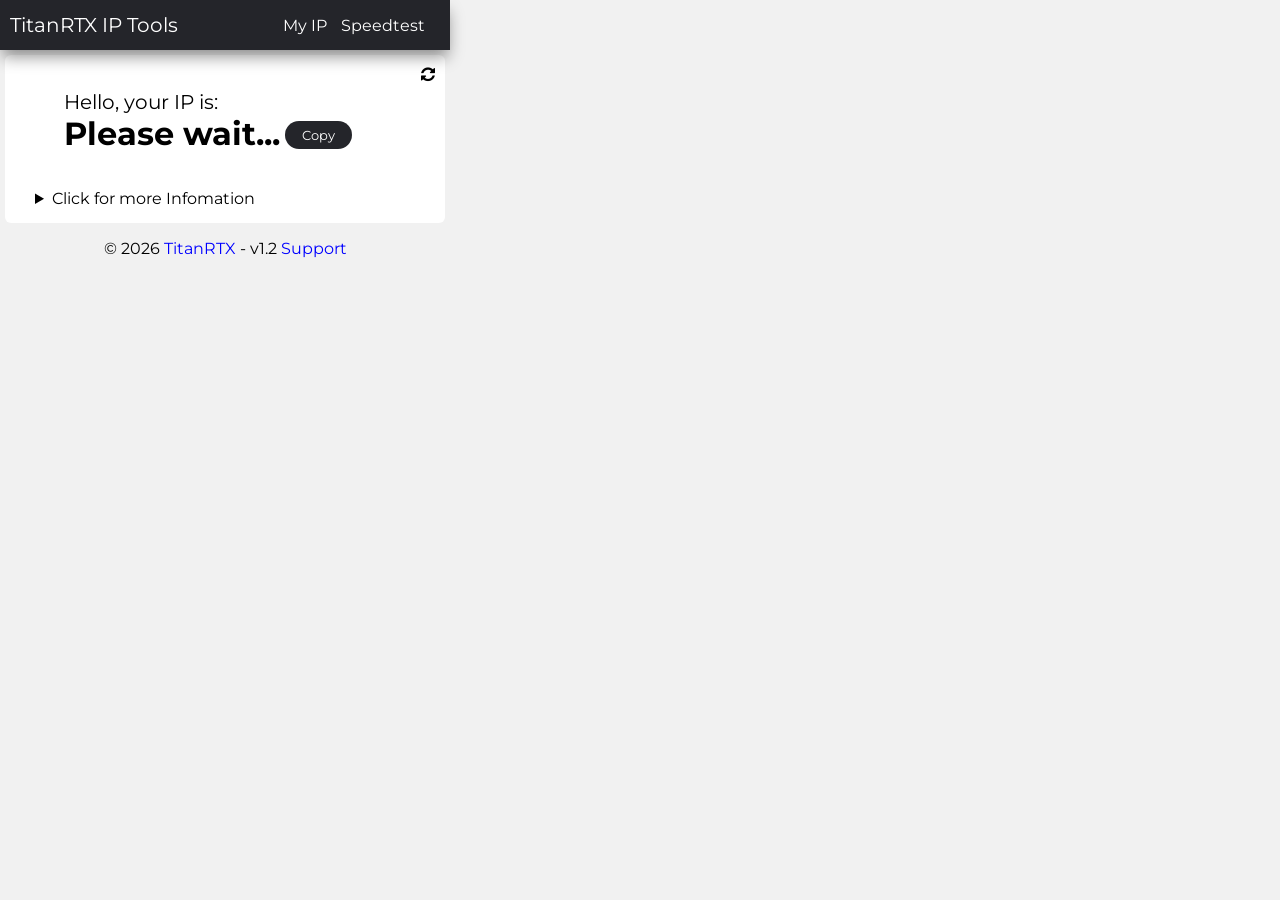
==== popup/index.html @ e435de34 "Chaneral Fixes and new Idea" ====
<!doctype html>
<html xmlns="http://www.w3.org/1999/xhtml">
<head>
	<meta charset="utf-8">
	<title>wer das liest ist dumm</title>
	<link href="index.css" rel="stylesheet">
	<meta name="viewport" content="width=device-width, initial-scale=1">

	<link rel="stylesheet" href="https://fonts.googleapis.com/icon?family=Material+Icons">
	<link href="https://fonts.googleapis.com/css?family=Montserrat:500&display=swap" rel="stylesheet">

	<link rel="stylesheet" href="https://cdnjs.cloudflare.com/ajax/libs/font-awesome/4.7.0/css/font-awesome.min.css">
	<link rel="stylesheet" href="https://fonts.googleapis.com/css2?family=Material+Symbols+Outlined:opsz,wght,FILL,GRAD@48,400,0,0" />

	<link href='https://unpkg.com/boxicons@2.1.4/css/boxicons.min.css' rel='stylesheet'>



	
</head>

<body>
	<header>
		<div id="iptoolslogo">TitanRTX IP Tools</div>
		<div class="menu">
			<li>
				<a class="tablinks" id="tablinksHome">My IP</a>
				<a class="tablinks" id="tablinksSpeedtest1">Speedtest</a>
				<!--<a class="tablinks" id="tablinksSettings"><i class="fa fa-cog" aria-hidden="true"></i></a> -->
				
			</li>

		</div>
	</header>

	<main>
		<!--TAB: YOUR IP-->
		<section class="tabcontent" id="yourip">
			
			<div id="reload-btn">
				<a href="" class ="linkblack"><i class="fa fa-refresh" aria-hidden="true"></i></a>
			</div>

			<div id="your-ip-information">
				<p>Hello, your IP is: <br> <span id="ipv4">Please wait...</span> <button class="btn button">Copy</button> <br> <span id="isp"></span></p>
			</div>


			<details id="more-ip-details">
				<summary style="cursor: pointer; transition: 0.4s;">Click for more Infomation</summary>
				<h3>Public IP Details</h3>
				<table id="table-more-detials">
					
					<tr>
						<td>IPv6:</td>
						<td><span>Not available</span></td>
					</tr>
					<tr>
						<td>Country:</td>
						<td><span id="country">Not available</span></td>
					</tr>
					<tr>
						<td>City:</td>
						<td><span id="city">Not available</span></td>
					</tr>
				</table>
				<h3>Local IP Details</h3>
			 </details>

		</section>

		<!--TAB: SPEEDTEST-->
		<section class="tabcontent" id="speedtest-by-geschwindigkeit">
			<div style="text-align:right; padding: 15px;"><div style="min-height:360px;"><div style="width:100%;height:0;padding-bottom:50%;position:relative;"><iframe style="border:none;position:absolute;top:0;left:0;width:100%;height:100%;min-height:360px;border:none;overflow:hidden !important;" src="https://www.metercustom.net/plugin/?hl=de&th=w"></iframe></div></div></div>
		</section>

	</main>

	<footer>
		<p>© <span id = "year"></span> <a href="https://titanrtx.de" target="_blank" class="linkblau">TitanRTX</a> - v1.2 <a href="https://titanrtx.de/support" target="_blank" class="linkblau">Support</a></p>

	</footer>

	<script src="main.js"></script>


</body>

</html>
---- popup/index.css ----
:root{

}

*{
	font-family: "Montserrat", sans-serif;
}

body{
    background-color: #f1f1f1;
	margin: 0px;
	padding: 0px;
	width: 450px;
	font-size: 16px;

}

header{
	background-color: #24252a;
	display: flex;
	align-items: center;
	justify-content: space-between;
	box-shadow: 0px 9px 16px -2px rgba(0,0,0,0.41);
	position: relative;
	height: 50px;

}

hr{
	padding: 0px;
	margin: 0px;
}

h1{
	margin: 0px;
	padding-top: 20px;
	padding-bottom: 3px;
}

footer{
	text-align: center;
}

a{
	text-decoration: none;
	color:white;

}

a:hover{
	text-decoration: underline;
}

button{
	background-color: #24252a;
	border: none;
}

li{
	list-style: none;
}


.linkblau{
	color:blue;
}

.linkblack{
	color: black;
}

#iptoolslogo{
	color: white;
	margin-left: 10px;
	font-size: 20px;
	
}

.menu{	
	cursor: pointer;
	margin-right: 20px;
	color: white;
	display: flex;
	justify-content: right;
}

.btn{
	padding: 6px 17px;
	background-color: #24252a;
	border: none;
	border-radius: 15px;
	cursor: pointer;
	color:white;
	position: relative;
	top: -5px;
	transition: background-color 0.1s ease-out;

}

.btn:hover{
	background-color: #40404d;
}

.tabcontent{
	background-color: white;
	border-radius: 6px;
	margin: 5px;
}

.tablinks{
	margin-left: 0px;
	padding: 5px;
}

.tablinks:hover{
	background-color: #40404d;
	border-radius: 5px;
	transition: 0.2s;
	text-decoration: none;
	
}

#reload-btn{
	float: right;
	margin: 10px;
}

#your-ip-information{
	display: flex;
	justify-content: center;
	font-size: 20px;
	padding-top: 15px;
	padding-bottom: 15px;
}

#ipv4{
	font-size: 32px;
	font-weight: bolder;
}

#isp{
	font-size: 16px;
}

#more-ip-details{
	margin-left: 30px;
	list-style: none;
	padding-bottom: 15px;
}

#table-more-detials{
	width: 90%;
	border-collapse: collapse;
	
}

th, td {
	text-align: left;
	padding: 5px;
	padding-top: 10px;
  }
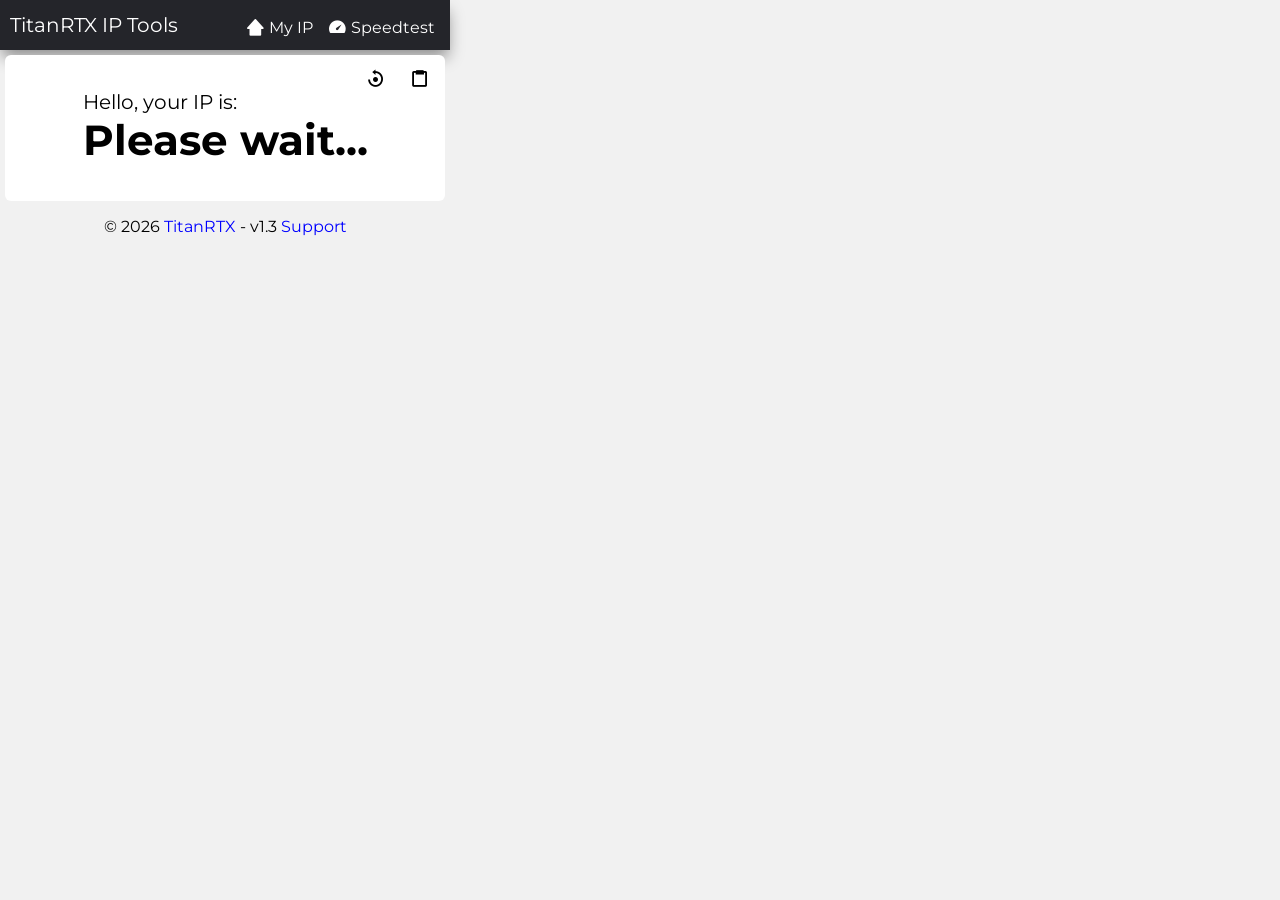
==== commit 244c304b: "Version 1.3 - New Design Elements - Edit Copy Button - New Icon - Bug Fixes" ====
--- a/popup/index.html
+++ b/popup/index.html
@@ -24,8 +24,8 @@
 		<div id="iptoolslogo">TitanRTX IP Tools</div>
 		<div class="menu">
 			<li>
-				<a class="tablinks" id="tablinksHome">My IP</a>
-				<a class="tablinks" id="tablinksSpeedtest1">Speedtest</a>
+				<a class="tablinks" id="tablinksHome"><i class='bx bxs-home-alt-2' ></i> My IP</a>
+				<a class="tablinks" id="tablinksSpeedtest1"><i class='bx bxs-tachometer' ></i> Speedtest</a>
 				<!--<a class="tablinks" id="tablinksSettings"><i class="fa fa-cog" aria-hidden="true"></i></a> -->
 				
 			</li>
@@ -38,16 +38,17 @@
 		<section class="tabcontent" id="yourip">
 			
 			<div id="reload-btn">
-				<a href="" class ="linkblack"><i class="fa fa-refresh" aria-hidden="true"></i></a>
+				<a href="" class ="linkblack whitehover"><i class='bx bx-reset' ></i></a>
+				<a id="ipcopybtn" class ="linkblack whitehover" style="margin-left: 10px; cursor: pointer;"><i class='bx bx-clipboard'></i></a>
 			</div>
 
 			<div id="your-ip-information">
-				<p>Hello, your IP is: <br> <span id="ipv4">Please wait...</span> <button class="btn button">Copy</button> <br> <span id="isp"></span></p>
+				<p>Hello, your IP is: <br> <span id="ipv4">Please wait...</span> <br> <span id="isp"></span></p>
 			</div>
 
-
+<!--
 			<details id="more-ip-details">
-				<summary style="cursor: pointer; transition: 0.4s;">Click for more Infomation</summary>
+				<summary style="cursor: pointer; transition: 0.4s;"><i  class='bx bx-plus'></i> Click for more Infomation</summary>
 				<h3>Public IP Details</h3>
 				<table id="table-more-detials">
 					
@@ -65,7 +66,7 @@
 					</tr>
 				</table>
 				<h3>Local IP Details</h3>
-			 </details>
+			 </details>-->
 
 		</section>
 
@@ -77,7 +78,7 @@
 	</main>
 
 	<footer>
-		<p>© <span id = "year"></span> <a href="https://titanrtx.de" target="_blank" class="linkblau">TitanRTX</a> - v1.2 <a href="https://titanrtx.de/support" target="_blank" class="linkblau">Support</a></p>
+		<p>© <span id = "year"></span> <a href="https://titanrtx.de" target="_blank" class="linkblau">TitanRTX</a> - v1.3 <a href="https://titanrtx.de/support" target="_blank" class="linkblau">Support</a></p>
 
 	</footer>
 
--- a/popup/index.css
+++ b/popup/index.css
@@ -60,6 +60,12 @@
 	list-style: none;
 }
 
+.bx{
+	position: relative;
+	top: 3px;
+	font-size: 20px;
+}
+
 
 .linkblau{
 	color:blue;
@@ -78,7 +84,7 @@
 
 .menu{	
 	cursor: pointer;
-	margin-right: 20px;
+	margin-right: 10px;
 	color: white;
 	display: flex;
 	justify-content: right;
@@ -88,12 +94,12 @@
 	padding: 6px 17px;
 	background-color: #24252a;
 	border: none;
-	border-radius: 15px;
+	border-radius: 50px;
 	cursor: pointer;
 	color:white;
 	position: relative;
 	top: -5px;
-	transition: background-color 0.1s ease-out;
+	transition: background-color 0.3s ease-out;
 
 }
 
@@ -105,6 +111,7 @@
 	background-color: white;
 	border-radius: 6px;
 	margin: 5px;
+	position: relative;
 }
 
 .tablinks{
@@ -117,12 +124,24 @@
 	border-radius: 5px;
 	transition: 0.2s;
 	text-decoration: none;
-	
+}
+
+.whitehover{
+	border-radius: 5px;
+	padding: 5px;
+}
+
+.whitehover:hover{
+	background-color: #a3a3a380;
+	transition: 0.2s;
+	text-decoration: none;
+
 }
 
 #reload-btn{
-	float: right;
-	margin: 10px;
+	position: absolute;
+	right: 0;
+	padding: 10px;
 }
 
 #your-ip-information{
@@ -134,7 +153,7 @@
 }
 
 #ipv4{
-	font-size: 32px;
+	font-size: 42px;
 	font-weight: bolder;
 }
 
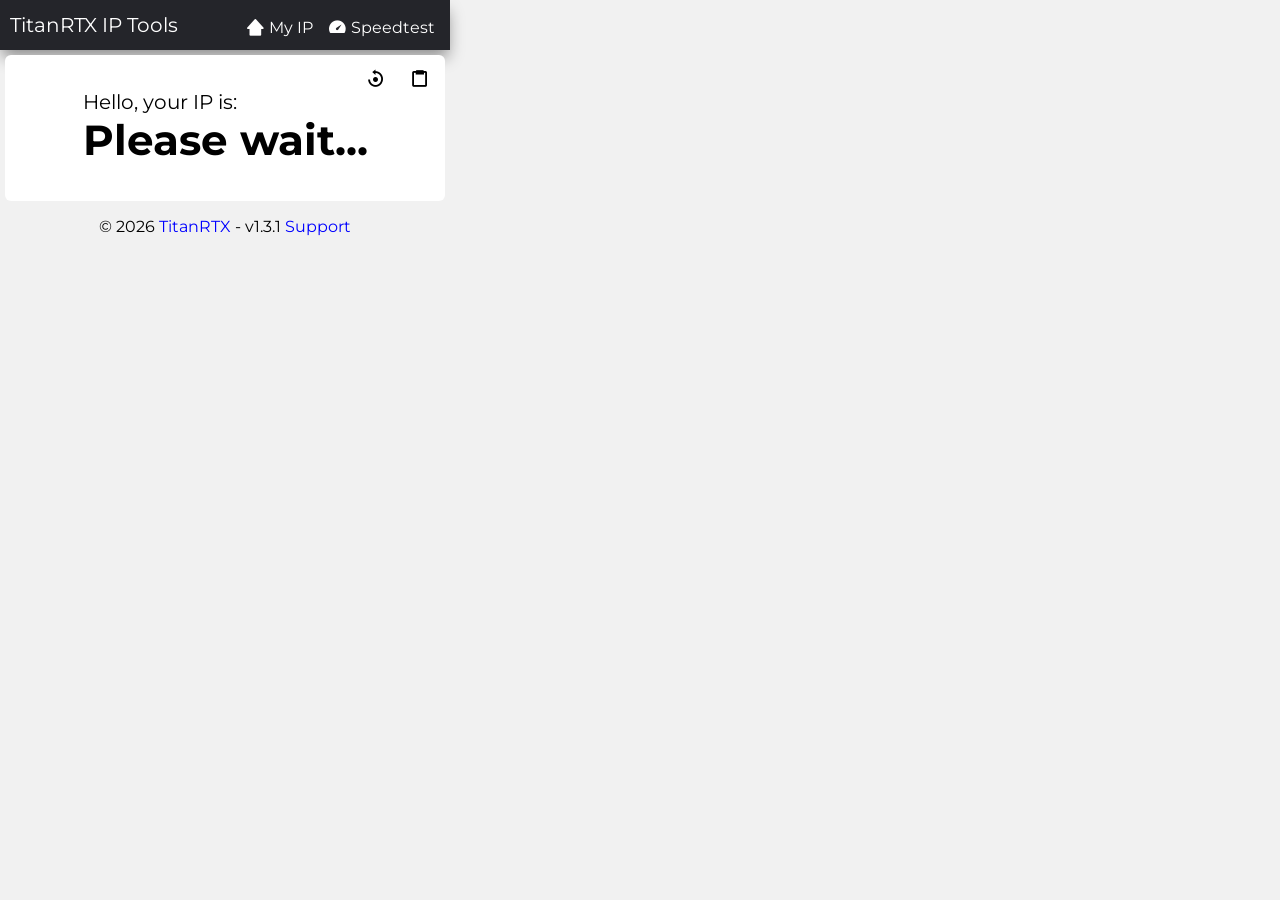
==== commit ff9340cc: "- Change Version Number" ====
--- a/popup/index.html
+++ b/popup/index.html
@@ -78,7 +78,7 @@
 	</main>
 
 	<footer>
-		<p>© <span id = "year"></span> <a href="https://titanrtx.de" target="_blank" class="linkblau">TitanRTX</a> - v1.3 <a href="https://titanrtx.de/support" target="_blank" class="linkblau">Support</a></p>
+		<p>© <span id = "year"></span> <a href="https://titanrtx.de" target="_blank" class="linkblau">TitanRTX</a> - v1.3.1 <a href="https://titanrtx.de/support" target="_blank" class="linkblau">Support</a></p>
 
 	</footer>
 
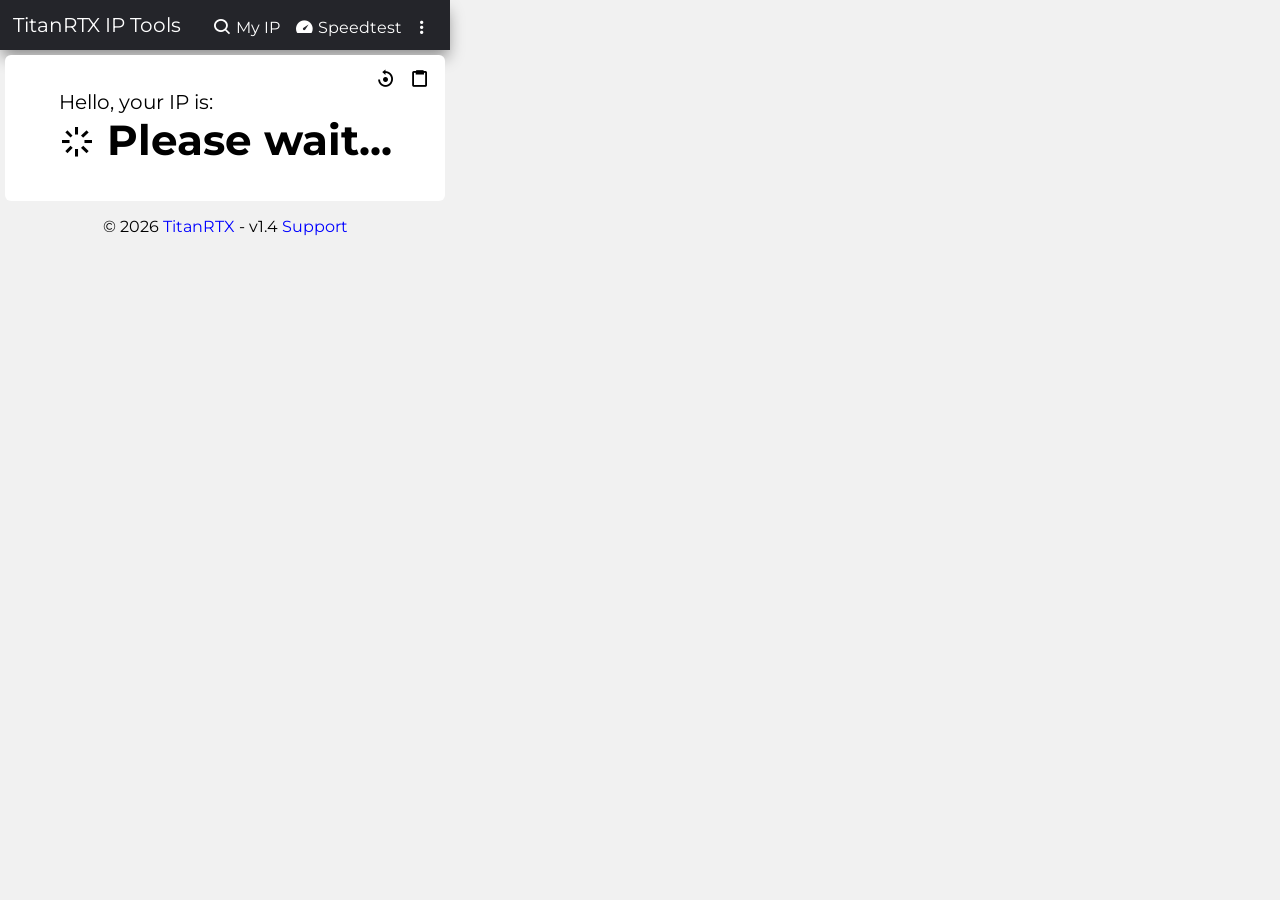
==== commit f6a0ddd5: "Version 1.4 + Add QR Code Generator Tab  + Add new "qrcode.js"  + Add download button  - API from "g" ====
--- a/popup/index.html
+++ b/popup/index.html
@@ -4,6 +4,7 @@
 	<meta charset="utf-8">
 	<title>wer das liest ist dumm</title>
 	<link href="index.css" rel="stylesheet">
+	<link rel="stylesheet" href="/assets/css/design.css" class="css">
 	<meta name="viewport" content="width=device-width, initial-scale=1">
 
 	<link rel="stylesheet" href="https://fonts.googleapis.com/icon?family=Material+Icons">
@@ -22,67 +23,83 @@
 <body>
 	<header>
 		<div id="iptoolslogo">TitanRTX IP Tools</div>
-		<div class="menu">
-			<li>
-				<a class="tablinks" id="tablinksHome"><i class='bx bxs-home-alt-2' ></i> My IP</a>
-				<a class="tablinks" id="tablinksSpeedtest1"><i class='bx bxs-tachometer' ></i> Speedtest</a>
-				<!--<a class="tablinks" id="tablinksSettings"><i class="fa fa-cog" aria-hidden="true"></i></a> -->
-				
-			</li>
+		<div class="navi">
+			<div class="menu">
+				<li>
+					<a class="tablinks" id="tablinksHome"><i class='bx bx-search' ></i> My IP</a>
+					<a class="tablinks" id="tablinksSpeedtest1"><i class='bx bxs-tachometer' ></i> Speedtest</a>
+				</li>
+			</div>
 
+
+			<div class="submenu">
+					<a class="tablinks submenu"><i class='bx bx-dots-vertical-rounded'></i></a>
+		
+				<div class="submenu-content">
+					<li><a class="tablinks " id="tablinksQR"><i class='bx bx-qr' ></i> QR Code Gernator</a></li>
+					<!--<li><a class="tablinks " id="tablinksQR"><i class='bx bx-palette' ></i> Color Picker</a></li>
+					<li><a class="tablinks" id="" href="https://paypal.com" target="_blank"><i class='bx bx-heart' ></i> Donate</a></li>
+					<li><a href="/option/index.html" target="_blank" class="tablinks " id=""><i class='bx bx-cog' ></i> Settings</a></li>
+					-->
+				</div>
+			</div>
 		</div>
+
+	
 	</header>
 
 	<main>
 		<!--TAB: YOUR IP-->
 		<section class="tabcontent" id="yourip">
 			
-			<div id="reload-btn">
-				<a href="" class ="linkblack whitehover"><i class='bx bx-reset' ></i></a>
-				<a id="ipcopybtn" class ="linkblack whitehover" style="margin-left: 10px; cursor: pointer;"><i class='bx bx-clipboard'></i></a>
+			<div class="tool-buttons">
+				<a href="" class ="linkblack whitehover tooltip" data-tooltip="Refresh"><i class='bx bx-reset' ></i></a>
+				<a id="ipcopybtn" class ="linkblack whitehover tooltip " data-tooltip="Copy" style=" cursor: pointer;"><i class='bx bx-clipboard'></i></a>
 			</div>
 
 			<div id="your-ip-information">
-				<p>Hello, your IP is: <br> <span id="ipv4">Please wait...</span> <br> <span id="isp"></span></p>
+				<p>Hello, your IP is: <br> <span id="ipv4"><i class='bx bx-md bx-loader bx-spin bx-rotate-180' ></i> Please wait...</span> <br> <span id="isp"></span></p>
 			</div>
+		</section>
 
-<!--
-			<details id="more-ip-details">
-				<summary style="cursor: pointer; transition: 0.4s;"><i  class='bx bx-plus'></i> Click for more Infomation</summary>
-				<h3>Public IP Details</h3>
-				<table id="table-more-detials">
-					
-					<tr>
-						<td>IPv6:</td>
-						<td><span>Not available</span></td>
-					</tr>
-					<tr>
-						<td>Country:</td>
-						<td><span id="country">Not available</span></td>
-					</tr>
-					<tr>
-						<td>City:</td>
-						<td><span id="city">Not available</span></td>
-					</tr>
-				</table>
-				<h3>Local IP Details</h3>
-			 </details>-->
-
-		</section>
 
 		<!--TAB: SPEEDTEST-->
 		<section class="tabcontent" id="speedtest-by-geschwindigkeit">
 			<div style="text-align:right; padding: 15px;"><div style="min-height:360px;"><div style="width:100%;height:0;padding-bottom:50%;position:relative;"><iframe style="border:none;position:absolute;top:0;left:0;width:100%;height:100%;min-height:360px;border:none;overflow:hidden !important;" src="https://www.metercustom.net/plugin/?hl=de&th=w"></iframe></div></div></div>
 		</section>
 
+
+		<!--TAB: QR CODE GENERATOR-->
+		<section class="tabcontent" id="qr-code-generator">
+
+			<div class="tool-buttons" >
+				<a href="/media/test-qr.png" class ="linkblack whitehover tooltip" data-tooltip="Download" id="qr-code-generator-download-link" download style="visibility: hidden;"><i class='bx bx-download' ></i></a>
+			</div>
+			<h1>QR Code Generator</h1>
+			<p style="text-align: center;">Write your link or text in the field <br> and don't forget "https://"</p>
+			
+
+			<form style="display: flex; justify-content: center;">
+				<!-- <label style="display:none; position:absolute; right: 25px;" for="qr-code-generator_input"><i class='bx bx-sm bx-loader bx-spin bx-rotate-180' ></i></label> -->
+				<input id="qr-code-generator_input" type="text" placeholder="https://example.com">
+				<a id="qr-code-generator_submit" class ="linkblack whitehover"><i class='bx bx-right-arrow-alt'></i></a>
+			</form>
+			<div id="qr-code-generator-image" style="display: flex; justify-content: center; padding: 2rem 0rem;">
+				<img id="qr-code-generator-img" width="150px" src="/media/test-qr.png" alt="">
+				
+			</div>
+			
+		</section>
+
 	</main>
 
 	<footer>
-		<p>© <span id = "year"></span> <a href="https://titanrtx.de" target="_blank" class="linkblau">TitanRTX</a> - v1.3.1 <a href="https://titanrtx.de/support" target="_blank" class="linkblau">Support</a></p>
+		<p>© <span id = "year"></span> <a href="https://titanrtx.de" target="_blank" class="linkblau">TitanRTX</a> - v1.4 <a href="https://titanrtx.de/support" target="_blank" class="linkblau">Support</a></p>
 
 	</footer>
 
-	<script src="main.js"></script>
+	<script src="/assets/js/main.js"></script>
+	<script src="/assets/js/qrcode.js"></script>
 
 
 </body>
--- a/popup/index.css
+++ b/popup/index.css
@@ -1,148 +1,3 @@
-:root{
-
-}
-
-*{
-	font-family: "Montserrat", sans-serif;
-}
-
-body{
-    background-color: #f1f1f1;
-	margin: 0px;
-	padding: 0px;
-	width: 450px;
-	font-size: 16px;
-
-}
-
-header{
-	background-color: #24252a;
-	display: flex;
-	align-items: center;
-	justify-content: space-between;
-	box-shadow: 0px 9px 16px -2px rgba(0,0,0,0.41);
-	position: relative;
-	height: 50px;
-
-}
-
-hr{
-	padding: 0px;
-	margin: 0px;
-}
-
-h1{
-	margin: 0px;
-	padding-top: 20px;
-	padding-bottom: 3px;
-}
-
-footer{
-	text-align: center;
-}
-
-a{
-	text-decoration: none;
-	color:white;
-
-}
-
-a:hover{
-	text-decoration: underline;
-}
-
-button{
-	background-color: #24252a;
-	border: none;
-}
-
-li{
-	list-style: none;
-}
-
-.bx{
-	position: relative;
-	top: 3px;
-	font-size: 20px;
-}
-
-
-.linkblau{
-	color:blue;
-}
-
-.linkblack{
-	color: black;
-}
-
-#iptoolslogo{
-	color: white;
-	margin-left: 10px;
-	font-size: 20px;
-	
-}
-
-.menu{	
-	cursor: pointer;
-	margin-right: 10px;
-	color: white;
-	display: flex;
-	justify-content: right;
-}
-
-.btn{
-	padding: 6px 17px;
-	background-color: #24252a;
-	border: none;
-	border-radius: 50px;
-	cursor: pointer;
-	color:white;
-	position: relative;
-	top: -5px;
-	transition: background-color 0.3s ease-out;
-
-}
-
-.btn:hover{
-	background-color: #40404d;
-}
-
-.tabcontent{
-	background-color: white;
-	border-radius: 6px;
-	margin: 5px;
-	position: relative;
-}
-
-.tablinks{
-	margin-left: 0px;
-	padding: 5px;
-}
-
-.tablinks:hover{
-	background-color: #40404d;
-	border-radius: 5px;
-	transition: 0.2s;
-	text-decoration: none;
-}
-
-.whitehover{
-	border-radius: 5px;
-	padding: 5px;
-}
-
-.whitehover:hover{
-	background-color: #a3a3a380;
-	transition: 0.2s;
-	text-decoration: none;
-
-}
-
-#reload-btn{
-	position: absolute;
-	right: 0;
-	padding: 10px;
-}
 
 #your-ip-information{
 	display: flex;
@@ -159,22 +14,4 @@
 
 #isp{
 	font-size: 16px;
-}
-
-#more-ip-details{
-	margin-left: 30px;
-	list-style: none;
-	padding-bottom: 15px;
-}
-
-#table-more-detials{
-	width: 90%;
-	border-collapse: collapse;
-	
-}
-
-th, td {
-	text-align: left;
-	padding: 5px;
-	padding-top: 10px;
-  }+}
--- a/assets/css/design.css
+++ b/assets/css/design.css
@@ -0,0 +1,223 @@
+*{
+	font-family: "Montserrat", sans-serif;
+}
+
+body{
+    background-color: #f1f1f1;
+	margin: 0px;
+	padding: 0px;
+	width: 450px;
+	font-size: 16px;
+
+}
+
+header{
+	background-color: #24252a;
+	display: flex;
+	align-items: center;
+	box-shadow: 0px 9px 16px -2px rgba(0,0,0,0.41);
+	height: 50px;
+	justify-content: space-around;
+	
+
+}
+
+.navi{
+	display: flex;
+	align-items: center;
+	
+}
+
+hr{
+	padding: 0px;
+	margin: 0px;
+}
+
+h1{
+	margin: 0px;
+	padding-top: 20px;
+	padding-bottom: 3px;
+	text-align: center;
+}
+
+footer{
+	text-align: center;
+}
+
+a{
+	text-decoration: none;
+	color:white;
+
+}
+
+a:hover{
+	text-decoration: underline;
+}
+
+button{
+	background-color: #24252a;
+	border: none;
+}
+
+li{
+	list-style: none;
+}
+
+.bx{
+	position: relative;
+	top: 3px;
+	font-size: 20px;
+}
+
+
+.linkblau{
+	color:blue;
+}
+
+.linkblack{
+	color: black;
+}
+
+#iptoolslogo{
+	color: white;
+	font-size: 20px;
+	
+}
+
+.menu{	
+	cursor: pointer;
+	color: white;
+
+}
+
+.submenu a{
+	cursor: pointer;
+}
+
+.submenu-content{
+	display: none;
+	position: fixed;
+	z-index: 4;
+	left: 250px;
+	background-color: #1A1B1F;
+	padding: 5px 5px;
+	border-radius: 0.26rem;
+	margin-top: 5px;
+}
+
+.submenu-content li{
+	padding-top: 5px;
+	padding-bottom: 5px;
+}
+
+.submenu:hover .submenu-content{
+	display: block;
+}
+
+
+.btn{
+	padding: 6px 17px;
+	background-color: #24252a;
+	border: none;
+	border-radius: 50px;
+	cursor: pointer;
+	color:white;
+	position: relative;
+	top: -5px;
+	transition: background-color 0.3s ease-out;
+
+}
+
+.btn:hover{
+	background-color: #40404d;
+}
+
+.tabcontent{
+	background-color: white;
+	border-radius: 6px;
+	margin: 5px;
+	position: relative;
+}
+
+.tablinks{
+	margin-left: 0px;
+	padding: 5px;
+}
+
+.tablinks:hover{
+	background-color: #40404d;
+	border-radius: 5px;
+	transition: 0.2s;
+	text-decoration: none;
+}
+
+.whitehover{
+	border-radius: 2.25rem;
+	padding: 5px;
+}
+
+.whitehover:hover{
+	background-color: #a3a3a380;
+	transition: 0.2s;
+	text-decoration: none;
+
+}
+
+.activeC{
+	background-color: #40404d;
+	border-radius: 5px;
+}
+
+.tool-buttons{
+	position: absolute;
+	right: 0;
+	padding: 10px;
+}
+
+input[type=text],select{
+	border:none;
+	background-color:#a3a3a33f;
+	border-bottom: 2px solid #CCCCCC;
+	padding: 10px 10px;
+	width: 300px;
+	outline: none;
+}
+
+input:focus{
+	border:none;
+	border-bottom: 2px solid #1A1B1F;
+}
+
+.tooltip{
+	position: relative;
+}
+
+.tooltip::after,
+.tooltip::before{
+	--scale: 0;
+	--tooltip-color: #333;
+	font-size: 15px;
+	position: absolute;
+	top: -.10rem;
+	left: -50%;
+	transform: translateX(-50%) translateY(100%) scale(var(--scale));
+}
+
+.tooltip::before {
+
+	--translate-y: calc(100% - var(--arrow-size));
+  
+	content: attr(data-tooltip);
+	color: black;
+	padding: .5rem;
+	border-radius: .3rem;
+	text-align: center;
+	width: max-content;
+	min-width: 100%;
+	background-color: #a3a3a380;
+  }
+
+.tooltip:hover::before,
+.tooltip:hover::after {
+  --scale: 1;
+}
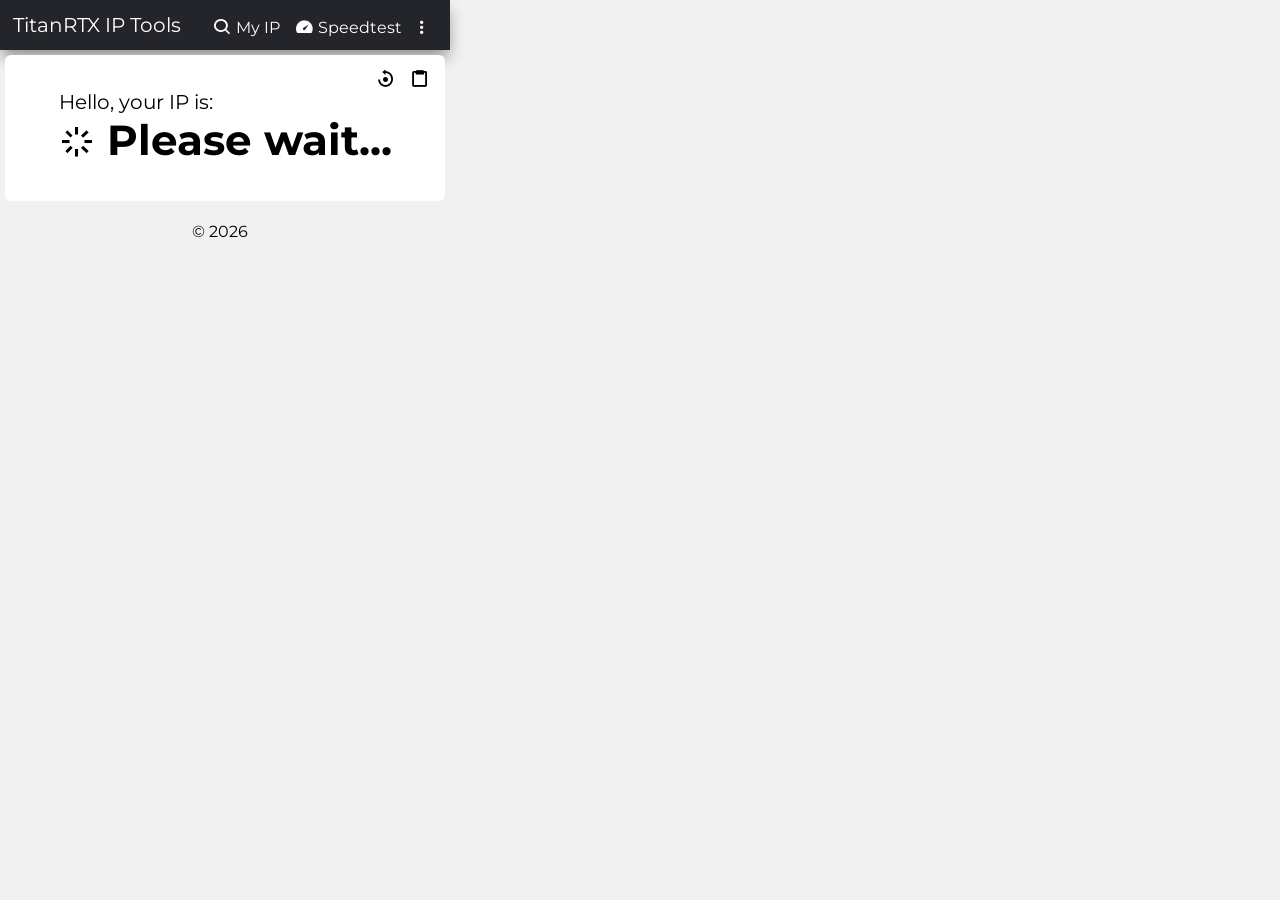
==== commit acafca1d: "commit" ====
--- a/popup/index.html
+++ b/popup/index.html
@@ -1,108 +1,122 @@
-<!doctype html>
-<html xmlns="http://www.w3.org/1999/xhtml">
-<head>
-	<meta charset="utf-8">
-	<title>wer das liest ist dumm</title>
-	<link href="index.css" rel="stylesheet">
-	<link rel="stylesheet" href="/assets/css/design.css" class="css">
-	<meta name="viewport" content="width=device-width, initial-scale=1">
-
-	<link rel="stylesheet" href="https://fonts.googleapis.com/icon?family=Material+Icons">
-	<link href="https://fonts.googleapis.com/css?family=Montserrat:500&display=swap" rel="stylesheet">
-
-	<link rel="stylesheet" href="https://cdnjs.cloudflare.com/ajax/libs/font-awesome/4.7.0/css/font-awesome.min.css">
-	<link rel="stylesheet" href="https://fonts.googleapis.com/css2?family=Material+Symbols+Outlined:opsz,wght,FILL,GRAD@48,400,0,0" />
-
-	<link href='https://unpkg.com/boxicons@2.1.4/css/boxicons.min.css' rel='stylesheet'>
-
-
-
-	
-</head>
-
-<body>
-	<header>
-		<div id="iptoolslogo">TitanRTX IP Tools</div>
-		<div class="navi">
-			<div class="menu">
-				<li>
-					<a class="tablinks" id="tablinksHome"><i class='bx bx-search' ></i> My IP</a>
-					<a class="tablinks" id="tablinksSpeedtest1"><i class='bx bxs-tachometer' ></i> Speedtest</a>
-				</li>
-			</div>
-
-
-			<div class="submenu">
-					<a class="tablinks submenu"><i class='bx bx-dots-vertical-rounded'></i></a>
-		
-				<div class="submenu-content">
-					<li><a class="tablinks " id="tablinksQR"><i class='bx bx-qr' ></i> QR Code Gernator</a></li>
-					<!--<li><a class="tablinks " id="tablinksQR"><i class='bx bx-palette' ></i> Color Picker</a></li>
-					<li><a class="tablinks" id="" href="https://paypal.com" target="_blank"><i class='bx bx-heart' ></i> Donate</a></li>
-					<li><a href="/option/index.html" target="_blank" class="tablinks " id=""><i class='bx bx-cog' ></i> Settings</a></li>
-					-->
-				</div>
-			</div>
-		</div>
-
-	
-	</header>
-
-	<main>
-		<!--TAB: YOUR IP-->
-		<section class="tabcontent" id="yourip">
-			
-			<div class="tool-buttons">
-				<a href="" class ="linkblack whitehover tooltip" data-tooltip="Refresh"><i class='bx bx-reset' ></i></a>
-				<a id="ipcopybtn" class ="linkblack whitehover tooltip " data-tooltip="Copy" style=" cursor: pointer;"><i class='bx bx-clipboard'></i></a>
-			</div>
-
-			<div id="your-ip-information">
-				<p>Hello, your IP is: <br> <span id="ipv4"><i class='bx bx-md bx-loader bx-spin bx-rotate-180' ></i> Please wait...</span> <br> <span id="isp"></span></p>
-			</div>
-		</section>
-
-
-		<!--TAB: SPEEDTEST-->
-		<section class="tabcontent" id="speedtest-by-geschwindigkeit">
-			<div style="text-align:right; padding: 15px;"><div style="min-height:360px;"><div style="width:100%;height:0;padding-bottom:50%;position:relative;"><iframe style="border:none;position:absolute;top:0;left:0;width:100%;height:100%;min-height:360px;border:none;overflow:hidden !important;" src="https://www.metercustom.net/plugin/?hl=de&th=w"></iframe></div></div></div>
-		</section>
-
-
-		<!--TAB: QR CODE GENERATOR-->
-		<section class="tabcontent" id="qr-code-generator">
-
-			<div class="tool-buttons" >
-				<a href="/media/test-qr.png" class ="linkblack whitehover tooltip" data-tooltip="Download" id="qr-code-generator-download-link" download style="visibility: hidden;"><i class='bx bx-download' ></i></a>
-			</div>
-			<h1>QR Code Generator</h1>
-			<p style="text-align: center;">Write your link or text in the field <br> and don't forget "https://"</p>
-			
-
-			<form style="display: flex; justify-content: center;">
-				<!-- <label style="display:none; position:absolute; right: 25px;" for="qr-code-generator_input"><i class='bx bx-sm bx-loader bx-spin bx-rotate-180' ></i></label> -->
-				<input id="qr-code-generator_input" type="text" placeholder="https://example.com">
-				<a id="qr-code-generator_submit" class ="linkblack whitehover"><i class='bx bx-right-arrow-alt'></i></a>
-			</form>
-			<div id="qr-code-generator-image" style="display: flex; justify-content: center; padding: 2rem 0rem;">
-				<img id="qr-code-generator-img" width="150px" src="/media/test-qr.png" alt="">
-				
-			</div>
-			
-		</section>
-
-	</main>
-
-	<footer>
-		<p>© <span id = "year"></span> <a href="https://titanrtx.de" target="_blank" class="linkblau">TitanRTX</a> - v1.4 <a href="https://titanrtx.de/support" target="_blank" class="linkblau">Support</a></p>
-
-	</footer>
-
-	<script src="/assets/js/main.js"></script>
-	<script src="/assets/js/qrcode.js"></script>
-
-
-</body>
-
-</html>
-
+<!doctype html>
+<html xmlns="http://www.w3.org/1999/xhtml">
+<head>
+	<meta charset="utf-8">
+	<title>wer das liest ist dumm</title>
+	<link href="index.css" rel="stylesheet">
+	<link rel="stylesheet" href="/assets/css/design.css" class="css">
+	<meta name="viewport" content="width=device-width, initial-scale=1">
+
+	<link rel="stylesheet" href="https://fonts.googleapis.com/icon?family=Material+Icons">
+	<link href="https://fonts.googleapis.com/css?family=Montserrat:500&display=swap" rel="stylesheet">
+
+	<link rel="stylesheet" href="https://cdnjs.cloudflare.com/ajax/libs/font-awesome/4.7.0/css/font-awesome.min.css">
+	<link rel="stylesheet" href="https://fonts.googleapis.com/css2?family=Material+Symbols+Outlined:opsz,wght,FILL,GRAD@48,400,0,0" />
+
+	<link href='https://unpkg.com/boxicons@2.1.4/css/boxicons.min.css' rel='stylesheet'>
+
+</head>
+
+<body>
+	<header>
+		<div id="iptoolslogo">TitanRTX IP Tools</div>
+		<div class="navi">
+			<div class="menu">
+				<li>
+					<a class="tablinks" id="tablinksHome"><i class='bx bx-search' ></i> My IP</a>
+					<a class="tablinks" id="tablinksSpeedtest1"><i class='bx bxs-tachometer' ></i> Speedtest</a>
+				</li>
+			</div>
+
+
+			<div class="submenu">
+					<a class="tablinks submenu"><i class='bx bx-dots-vertical-rounded'></i></a>
+		
+				<div class="submenu-content">
+					<li><a class="tablinks " id="tablinksQR"><i class='bx bx-qr' ></i> QR Code Gernator</a></li>
+					<li><a class="tablinks " id="tablinksOokla"><i class='bx bx-tachometer' ></i> Ookla Speedtest</a></li>
+					<!--<li><a class="tablinks " id="tablinksQR"><i class='bx bx-palette' ></i> Color Picker</a></li>
+					<li><a class="tablinks" id="" href="https://paypal.com" target="_blank"><i class='bx bx-heart' ></i> Donate</a></li>
+					<li><a href="/option/index.html" target="_blank" class="tablinks " id=""><i class='bx bx-cog' ></i> Settings</a></li>
+					-->
+				</div>
+			</div>
+		</div>
+
+	
+	</header>
+
+	<main>
+		<!--TAB: YOUR IP-->
+		<section class="tabcontent" id="yourip">
+			
+			<div class="tool-buttons">
+				<a href="" class ="linkblack whitehover" title="Refresh"><i class='bx bx-reset' ></i></a>
+				<a id="ipcopybtn" class ="linkblack whitehover" title="Copy" style=" cursor: pointer;"><i class='bx bx-clipboard'></i></a>
+			</div>
+
+			<div id="your-ip-information">
+				<p>Hello, your IP is: <br> <span id="ipv4"><i class='bx bx-md bx-loader bx-spin bx-rotate-180' ></i> Please wait...</span> <br> <span id="isp"></span></p>
+			</div>
+
+			<div id="geolocation" style="color: #c9c9c9; font-size: 12px; text-align: center;" >
+				<span id="city"></span><span id="country"></span>
+			</div>
+		</section>
+
+
+		<!--TAB: SPEEDTEST-->
+		<section class="tabcontent" id="speedtest-by-geschwindigkeit">
+			<div style="text-align:right; padding: 15px;"><div style="min-height:360px;"><div style="width:100%;height:0;padding-bottom:50%;position:relative;"><iframe style="border:none;position:absolute;top:0;left:0;width:100%;height:100%;min-height:360px;border:none;overflow:hidden !important;" src="https://www.metercustom.net/plugin/?hl=de&th=w"></iframe></div></div></div>
+		</section>
+
+			<!--TAB: SPEEDTEST.OOKLA
+		<section class="tabcontent" id="speedtest-by-ookla">
+			<iframe width="99%" height="650px" src="http://titanrtx.speedtestcustom.com"></iframe>
+		</section>
+		-->
+
+
+		<!--TAB: QR CODE GENERATOR-->
+		<section class="tabcontent" id="qr-code-generator">
+
+			<div class="tool-buttons" >
+				<a href="/media/test-qr.png" class ="linkblack whitehover tooltip" data-tooltip="Download" id="qr-code-generator-download-link" download style="visibility: hidden;"><i class='bx bx-download' ></i></a>
+			</div>
+			<h1>QR Code Generator</h1>
+			<p style="text-align: center;">Write your link or text in the field <br> and don't forget "https://"</p>
+			
+
+			<form style="display: flex; justify-content: center;">
+				<!-- <label style="display:none; position:absolute; right: 25px;" for="qr-code-generator_input"><i class='bx bx-sm bx-loader bx-spin bx-rotate-180' ></i></label> -->
+				<input id="qr-code-generator_input" type="text" placeholder="https://example.com">
+				<a id="qr-code-generator_submit" class ="linkblack whitehover" style="cursor: pointer;"><i class='bx bx-right-arrow-alt'></i></a>
+			</form>
+			<div id="qr-code-generator-image" style="display: flex; justify-content: center; padding: 2rem 0rem;">
+				<img id="qr-code-generator-img" width="150px" src="/media/test-qr.png" alt="">
+				
+			</div>
+			
+		</section>
+
+	</main>
+
+	<footer>
+		<div class="footer-container">
+<p>© <span id = "year"></p>
+		</div>
+		<div class="footer-container">
+			<a href=""><img src="https://img.shields.io/badge/github-repo-blue?logo=github" alt=""></a>
+
+		</div>
+
+	</footer>
+
+	<script src="/assets/js/main.js"></script>
+	<script src="/assets/js/qrcode.js"></script>
+
+
+</body>
+
+</html>
+
--- a/popup/index.css
+++ b/popup/index.css
@@ -1,17 +1,17 @@
-
-#your-ip-information{
-	display: flex;
-	justify-content: center;
-	font-size: 20px;
-	padding-top: 15px;
-	padding-bottom: 15px;
-}
-
-#ipv4{
-	font-size: 42px;
-	font-weight: bolder;
-}
-
-#isp{
-	font-size: 16px;
+
+#your-ip-information{
+	display: flex;
+	justify-content: center;
+	font-size: 20px;
+	padding-top: 15px;
+	padding-bottom: 15px;
+}
+
+#ipv4{
+	font-size: 42px;
+	font-weight: bolder;
+}
+
+#isp{
+	font-size: 16px;
 }
--- a/assets/css/design.css
+++ b/assets/css/design.css
@@ -1,223 +1,234 @@
-*{
-	font-family: "Montserrat", sans-serif;
-}
-
-body{
-    background-color: #f1f1f1;
-	margin: 0px;
-	padding: 0px;
-	width: 450px;
-	font-size: 16px;
-
-}
-
-header{
-	background-color: #24252a;
-	display: flex;
-	align-items: center;
-	box-shadow: 0px 9px 16px -2px rgba(0,0,0,0.41);
-	height: 50px;
-	justify-content: space-around;
-	
-
-}
-
-.navi{
-	display: flex;
-	align-items: center;
-	
-}
-
-hr{
-	padding: 0px;
-	margin: 0px;
-}
-
-h1{
-	margin: 0px;
-	padding-top: 20px;
-	padding-bottom: 3px;
-	text-align: center;
-}
-
-footer{
-	text-align: center;
-}
-
-a{
-	text-decoration: none;
-	color:white;
-
-}
-
-a:hover{
-	text-decoration: underline;
-}
-
-button{
-	background-color: #24252a;
-	border: none;
-}
-
-li{
-	list-style: none;
-}
-
-.bx{
-	position: relative;
-	top: 3px;
-	font-size: 20px;
-}
-
-
-.linkblau{
-	color:blue;
-}
-
-.linkblack{
-	color: black;
-}
-
-#iptoolslogo{
-	color: white;
-	font-size: 20px;
-	
-}
-
-.menu{	
-	cursor: pointer;
-	color: white;
-
-}
-
-.submenu a{
-	cursor: pointer;
-}
-
-.submenu-content{
-	display: none;
-	position: fixed;
-	z-index: 4;
-	left: 250px;
-	background-color: #1A1B1F;
-	padding: 5px 5px;
-	border-radius: 0.26rem;
-	margin-top: 5px;
-}
-
-.submenu-content li{
-	padding-top: 5px;
-	padding-bottom: 5px;
-}
-
-.submenu:hover .submenu-content{
-	display: block;
-}
-
-
-.btn{
-	padding: 6px 17px;
-	background-color: #24252a;
-	border: none;
-	border-radius: 50px;
-	cursor: pointer;
-	color:white;
-	position: relative;
-	top: -5px;
-	transition: background-color 0.3s ease-out;
-
-}
-
-.btn:hover{
-	background-color: #40404d;
-}
-
-.tabcontent{
-	background-color: white;
-	border-radius: 6px;
-	margin: 5px;
-	position: relative;
-}
-
-.tablinks{
-	margin-left: 0px;
-	padding: 5px;
-}
-
-.tablinks:hover{
-	background-color: #40404d;
-	border-radius: 5px;
-	transition: 0.2s;
-	text-decoration: none;
-}
-
-.whitehover{
-	border-radius: 2.25rem;
-	padding: 5px;
-}
-
-.whitehover:hover{
-	background-color: #a3a3a380;
-	transition: 0.2s;
-	text-decoration: none;
-
-}
-
-.activeC{
-	background-color: #40404d;
-	border-radius: 5px;
-}
-
-.tool-buttons{
-	position: absolute;
-	right: 0;
-	padding: 10px;
-}
-
-input[type=text],select{
-	border:none;
-	background-color:#a3a3a33f;
-	border-bottom: 2px solid #CCCCCC;
-	padding: 10px 10px;
-	width: 300px;
-	outline: none;
-}
-
-input:focus{
-	border:none;
-	border-bottom: 2px solid #1A1B1F;
-}
-
-.tooltip{
-	position: relative;
-}
-
-.tooltip::after,
-.tooltip::before{
-	--scale: 0;
-	--tooltip-color: #333;
-	font-size: 15px;
-	position: absolute;
-	top: -.10rem;
-	left: -50%;
-	transform: translateX(-50%) translateY(100%) scale(var(--scale));
-}
-
-.tooltip::before {
-
-	--translate-y: calc(100% - var(--arrow-size));
-  
-	content: attr(data-tooltip);
-	color: black;
-	padding: .5rem;
-	border-radius: .3rem;
-	text-align: center;
-	width: max-content;
-	min-width: 100%;
-	background-color: #a3a3a380;
-  }
-
-.tooltip:hover::before,
-.tooltip:hover::after {
-  --scale: 1;
+::-webkit-scrollbar{
+	width: 0;
+}
+
+*{
+	font-family: "Montserrat", sans-serif;
+}
+
+:root{
+	--prime-color: #24252a;
+}
+body{
+    background-color: #f1f1f1;
+	margin: 0px;
+	padding: 0px;
+	width: 450px;
+	font-size: 16px;
+	max-height: 500px;
+
+}
+
+header{
+	background-color: #24252a;
+	display: flex;
+	align-items: center;
+	box-shadow: 0px 9px 16px -2px rgba(0,0,0,0.41);
+	height: 50px;
+	justify-content: space-around;
+	
+
+}
+
+.navi{
+	display: flex;
+	align-items: center;
+	
+}
+
+hr{
+	padding: 0px;
+	margin: 0px;
+}
+
+h1{
+	margin: 0px;
+	padding-top: 20px;
+	padding-bottom: 3px;
+	text-align: center;
+}
+
+footer{
+display: flex;
+justify-content: center;
+align-items: center;
+gap: 10px ;
+}
+
+a{
+	text-decoration: none;
+	color:white;
+
+}
+
+a:hover{
+	text-decoration: underline;
+}
+
+button{
+	background-color: #24252a;
+	border: none;
+}
+
+li{
+	list-style: none;
+}
+
+.bx{
+	position: relative;
+	top: 3px;
+	font-size: 20px;
+}
+
+
+.linkblau{
+	color:blue;
+}
+
+.linkblack{
+	color: black;
+}
+
+#iptoolslogo{
+	color: white;
+	font-size: 20px;
+	
+}
+
+.menu{	
+	cursor: pointer;
+	color: white;
+
+}
+
+.submenu a{
+	cursor: pointer;
+}
+
+.submenu-content{
+	display: none;
+	position: fixed;
+	z-index: 4;
+	left: 250px;
+	background-color: #1A1B1F;
+	padding: 5px 5px;
+	border-radius: 0.26rem;
+	margin-top: 5px;
+}
+
+.submenu-content li{
+	padding-top: 5px;
+	padding-bottom: 5px;
+}
+
+.submenu:hover .submenu-content{
+	display: block;
+}
+
+
+.btn{
+	padding: 6px 17px;
+	background-color: #24252a;
+	border: none;
+	border-radius: 50px;
+	cursor: pointer;
+	color:white;
+	position: relative;
+	top: -5px;
+	transition: background-color 0.3s ease-out;
+
+}
+
+.btn:hover{
+	background-color: #40404d;
+}
+
+.tabcontent{
+	background-color: white;
+	border-radius: 6px;
+	margin: 5px;
+	position: relative;
+}
+
+.tablinks{
+	margin-left: 0px;
+	padding: 5px;
+}
+
+.tablinks:hover{
+	background-color: #40404d;
+	border-radius: 5px;
+	transition: 0.2s;
+	text-decoration: none;
+}
+
+.whitehover{
+	border-radius: 5px;
+	padding: 5px;
+}
+
+.whitehover:hover{
+	background-color: #a3a3a380;
+	transition: 0.2s;
+	text-decoration: none;
+
+}
+
+.activeC{
+	background-color: #40404d;
+	border-radius: 5px;
+}
+
+.tool-buttons{
+	position: absolute;
+	right: 0;
+	padding: 10px;
+}
+
+input[type=text],select{
+	border:none;
+	background-color:#a3a3a33f;
+	border-bottom: 2px solid #CCCCCC;
+	padding: 10px 10px;
+	width: 300px;
+	outline: none;
+}
+
+input:focus{
+	border:none;
+	border-bottom: 2px solid #1A1B1F;
+}
+
+.tooltip{
+	position: relative;
+}
+
+.tooltip::after,
+.tooltip::before{
+	--scale: 0;
+	--tooltip-color: #333;
+	font-size: 15px;
+	position: absolute;
+	top: -.10rem;
+	left: -50%;
+	transform: translateX(-50%) translateY(100%) scale(var(--scale));
+}
+
+.tooltip::before {
+
+	--translate-y: calc(100% - var(--arrow-size));
+  
+	content: attr(data-tooltip);
+	color: black;
+	padding: .5rem;
+	border-radius: .3rem;
+	text-align: center;
+	width: max-content;
+	min-width: 100%;
+	background-color: #a3a3a380;
+  }
+
+.tooltip:hover::before,
+.tooltip:hover::after {
+  --scale: 1;
 }
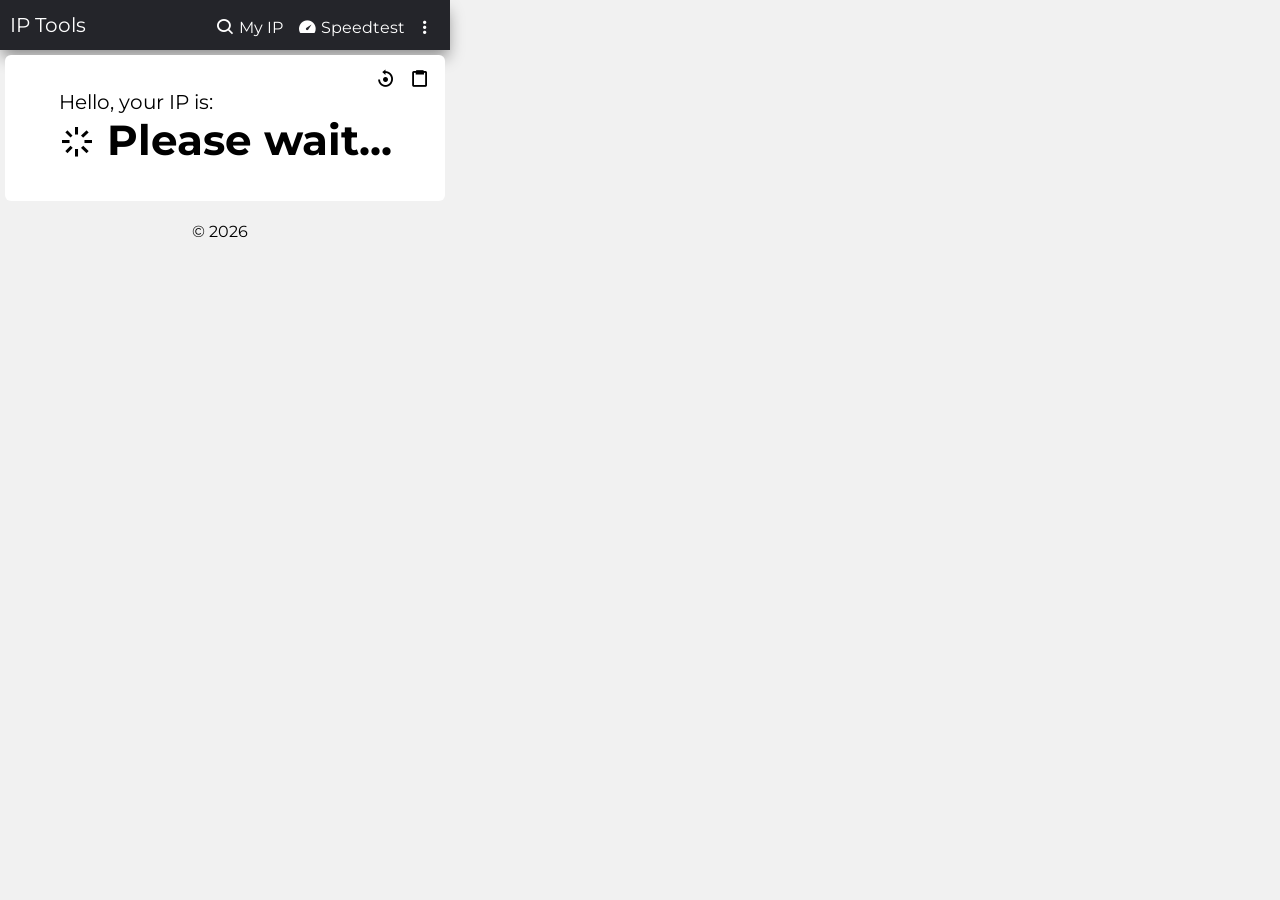
==== commit 430f45ce: "comit" ====
--- a/popup/index.html
+++ b/popup/index.html
@@ -19,7 +19,7 @@
 
 <body>
 	<header>
-		<div id="iptoolslogo">TitanRTX IP Tools</div>
+		<div id="iptoolslogo">IP Tools</div>
 		<div class="navi">
 			<div class="menu">
 				<li>
--- a/assets/css/design.css
+++ b/assets/css/design.css
@@ -25,7 +25,8 @@
 	align-items: center;
 	box-shadow: 0px 9px 16px -2px rgba(0,0,0,0.41);
 	height: 50px;
-	justify-content: space-around;
+	justify-content: space-between;
+	padding: 0px 10px;
 	
 
 }
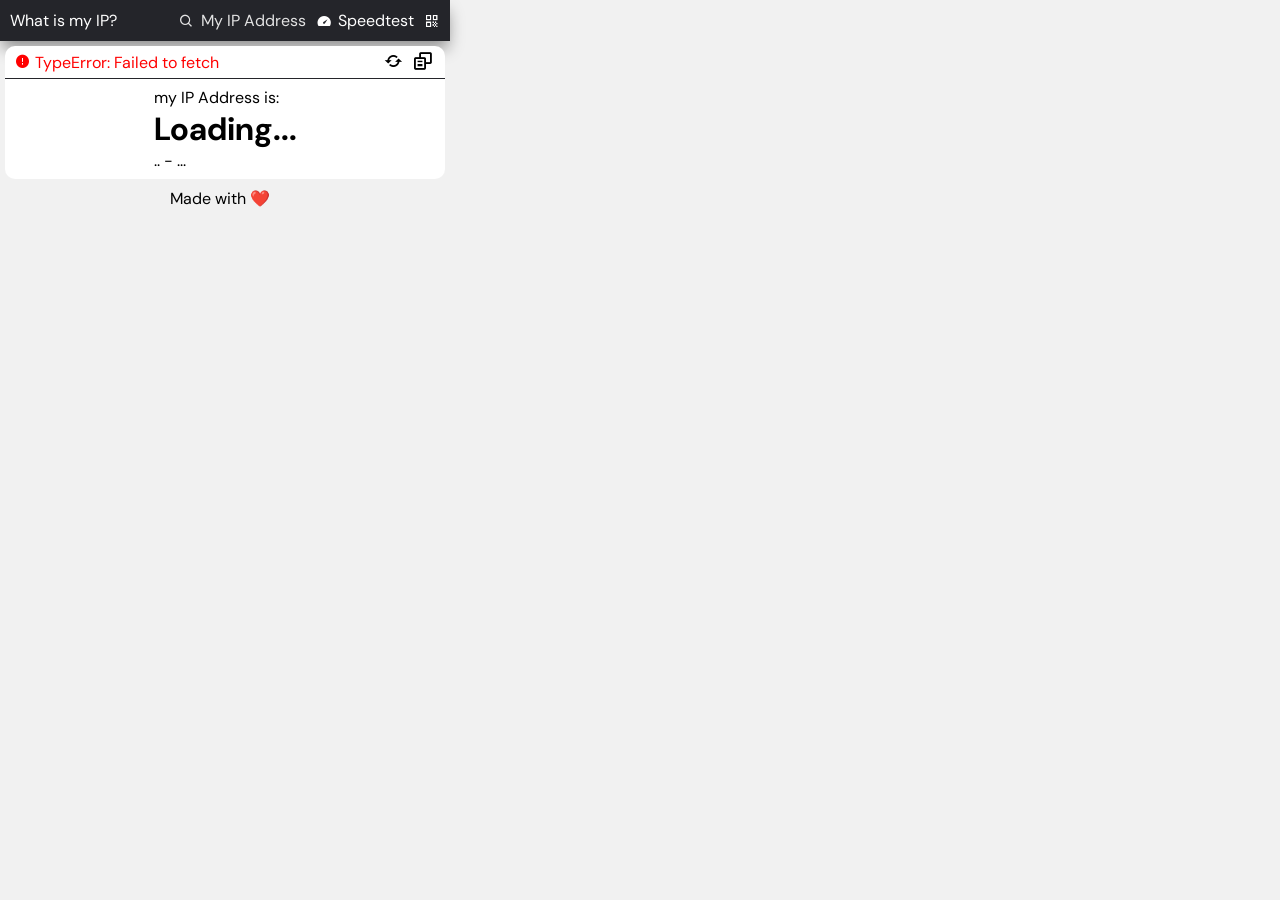
==== commit 4fe43404: "comit" ====
--- a/popup/index.html
+++ b/popup/index.html
@@ -1,17 +1,19 @@
 <!doctype html>
 <html xmlns="http://www.w3.org/1999/xhtml">
+
 <head>
 	<meta charset="utf-8">
 	<title>wer das liest ist dumm</title>
 	<link href="index.css" rel="stylesheet">
-	<link rel="stylesheet" href="/assets/css/design.css" class="css">
+	<link rel="stylesheet" href="/assets/design.css" class="css">
 	<meta name="viewport" content="width=device-width, initial-scale=1">
 
 	<link rel="stylesheet" href="https://fonts.googleapis.com/icon?family=Material+Icons">
 	<link href="https://fonts.googleapis.com/css?family=Montserrat:500&display=swap" rel="stylesheet">
 
 	<link rel="stylesheet" href="https://cdnjs.cloudflare.com/ajax/libs/font-awesome/4.7.0/css/font-awesome.min.css">
-	<link rel="stylesheet" href="https://fonts.googleapis.com/css2?family=Material+Symbols+Outlined:opsz,wght,FILL,GRAD@48,400,0,0" />
+	<link rel="stylesheet"
+		href="https://fonts.googleapis.com/css2?family=Material+Symbols+Outlined:opsz,wght,FILL,GRAD@48,400,0,0" />
 
 	<link href='https://unpkg.com/boxicons@2.1.4/css/boxicons.min.css' rel='stylesheet'>
 
@@ -19,58 +21,65 @@
 
 <body>
 	<header>
-		<div id="iptoolslogo">IP Tools</div>
+		<div id="iptoolslogo" style="color: white;">What is my IP?</div>
 		<div class="navi">
 			<div class="menu">
-				<li>
-					<a class="tablinks" id="tablinksHome"><i class='bx bx-search' ></i> My IP</a>
-					<a class="tablinks" id="tablinksSpeedtest1"><i class='bx bxs-tachometer' ></i> Speedtest</a>
-				</li>
-			</div>
-
-
-			<div class="submenu">
-					<a class="tablinks submenu"><i class='bx bx-dots-vertical-rounded'></i></a>
-		
-				<div class="submenu-content">
-					<li><a class="tablinks " id="tablinksQR"><i class='bx bx-qr' ></i> QR Code Gernator</a></li>
-					<li><a class="tablinks " id="tablinksOokla"><i class='bx bx-tachometer' ></i> Ookla Speedtest</a></li>
-					<!--<li><a class="tablinks " id="tablinksQR"><i class='bx bx-palette' ></i> Color Picker</a></li>
-					<li><a class="tablinks" id="" href="https://paypal.com" target="_blank"><i class='bx bx-heart' ></i> Donate</a></li>
-					<li><a href="/option/index.html" target="_blank" class="tablinks " id=""><i class='bx bx-cog' ></i> Settings</a></li>
-					-->
-				</div>
+				<nav>
+					<a class="tablinks b" id="tablinksHome"><i class='bx bx-search'></i>My IP Address</a>
+					<a class="tablinks b" id="tablinksSpeedtest1"><i class='bx bxs-tachometer'></i>Speedtest</a>
+					<a class="tablinks b" id="tablinksQR"><i class='bx bx-qr'></i></a>
+				</nav>
 			</div>
 		</div>
 
-	
+
 	</header>
 
 	<main>
 		<!--TAB: YOUR IP-->
 		<section class="tabcontent" id="yourip">
-			
-			<div class="tool-buttons">
-				<a href="" class ="linkblack whitehover" title="Refresh"><i class='bx bx-reset' ></i></a>
-				<a id="ipcopybtn" class ="linkblack whitehover" title="Copy" style=" cursor: pointer;"><i class='bx bx-clipboard'></i></a>
+
+			<div class="tool-bar">
+
+				<div class="tool-text">
+					<div style="display: none;" id="errorOffline"><i class='bx bxs-error-circle'></i> <span id="errortext"></span></div>
+					
+				</div>
+
+				<div class="tool-buttons">
+					<a href="" class="ico-btn" title="Refresh"><i class='bx bx-refresh'></i></a>
+					<a id="ipcopybtn" class="ico-btn" title="Copy"><i class='bx bx-copy-alt'></i></a>
+				</div>
+
 			</div>
 
-			<div id="your-ip-information">
-				<p>Hello, your IP is: <br> <span id="ipv4"><i class='bx bx-md bx-loader bx-spin bx-rotate-180' ></i> Please wait...</span> <br> <span id="isp"></span></p>
-			</div>
+			<div class="ip-info">
+				<div class="ip-container">
+					<span>my IP Address is:</span><br>
+					<span id="ipv4">Loading...</span>
+					<div class="ip-isp">
+						<span id="countryCode">..</span> -
+						<span id="isp">...</span>
+					</div>
+				</div>
 
-			<div id="geolocation" style="color: #c9c9c9; font-size: 12px; text-align: center;" >
-				<span id="city"></span><span id="country"></span>
+
 			</div>
 		</section>
 
 
 		<!--TAB: SPEEDTEST-->
 		<section class="tabcontent" id="speedtest-by-geschwindigkeit">
-			<div style="text-align:right; padding: 15px;"><div style="min-height:360px;"><div style="width:100%;height:0;padding-bottom:50%;position:relative;"><iframe style="border:none;position:absolute;top:0;left:0;width:100%;height:100%;min-height:360px;border:none;overflow:hidden !important;" src="https://www.metercustom.net/plugin/?hl=de&th=w"></iframe></div></div></div>
+			<div style="text-align:right; padding: 15px;">
+				<div style="min-height:360px;">
+					<div style="width:100%;height:0;padding-bottom:50%;position:relative;"><iframe
+							style="border:none;position:absolute;top:0;left:0;width:100%;height:100%;min-height:360px;border:none;overflow:hidden !important;"
+							src="https://www.metercustom.net/plugin/?hl=de&th=w"></iframe></div>
+				</div>
+			</div>
 		</section>
 
-			<!--TAB: SPEEDTEST.OOKLA
+		<!--TAB: SPEEDTEST.OOKLA
 		<section class="tabcontent" id="speedtest-by-ookla">
 			<iframe width="99%" height="650px" src="http://titanrtx.speedtestcustom.com"></iframe>
 		</section>
@@ -79,44 +88,56 @@
 
 		<!--TAB: QR CODE GENERATOR-->
 		<section class="tabcontent" id="qr-code-generator">
+			<div class="tool-bar">
+				<div class="tool-text">
 
-			<div class="tool-buttons" >
-				<a href="/media/test-qr.png" class ="linkblack whitehover tooltip" data-tooltip="Download" id="qr-code-generator-download-link" download style="visibility: hidden;"><i class='bx bx-download' ></i></a>
+				</div>
+
+				<div class="tool-buttons"><a href="" class="ico-btn" title="Download"><i class='bx bx-download'></i></a>
+				</div>
 			</div>
-			<h1>QR Code Generator</h1>
-			<p style="text-align: center;">Write your link or text in the field <br> and don't forget "https://"</p>
-			
+			<hr>
+			<div class="wrapper">
+				<h1>QR Code Generator</h1>
+				<p>Paste your link into the text field to instantly generate a QR code.</p>
 
-			<form style="display: flex; justify-content: center;">
-				<!-- <label style="display:none; position:absolute; right: 25px;" for="qr-code-generator_input"><i class='bx bx-sm bx-loader bx-spin bx-rotate-180' ></i></label> -->
-				<input id="qr-code-generator_input" type="text" placeholder="https://example.com">
-				<a id="qr-code-generator_submit" class ="linkblack whitehover" style="cursor: pointer;"><i class='bx bx-right-arrow-alt'></i></a>
-			</form>
-			<div id="qr-code-generator-image" style="display: flex; justify-content: center; padding: 2rem 0rem;">
-				<img id="qr-code-generator-img" width="150px" src="/media/test-qr.png" alt="">
-				
+				<form>
+					<!-- <label style="display:none; position:absolute; right: 25px;" for="qr-code-generator_input"><i class='bx bx-sm bx-loader bx-spin bx-rotate-180' ></i></label> -->
+					<input id="qr-code-generator_input" type="text" placeholder="https://example.com" required>
+
+
+				</form>
+
+				<div class="form-submit">
+					<button id="qr-code-generator_submit"> Generate</button>
+				</div>
+				<div id="qr-code-generator-image" class="t-flex-center t-pad-big">
+					<img id="qr-code-generator-img" width="150px" src="/media/test-qr.png" alt="">
+
+				</div>
+				<p>To download it, simply right-click and choose “Save As.”</p>
+				<p>Service provided by <a href="https://goqr.me/">goqr.me</a></p>
 			</div>
-			
+
 		</section>
 
 	</main>
 
 	<footer>
 		<div class="footer-container">
-<p>© <span id = "year"></p>
+			<p>Made with ❤️</p>
 		</div>
 		<div class="footer-container">
-			<a href=""><img src="https://img.shields.io/badge/github-repo-blue?logo=github" alt=""></a>
+			<a href="https://github.com/ericimbriaco/IP-Tools"><img
+					src="https://img.shields.io/badge/github-repo-24252a?logo=github" alt=""></a>
 
 		</div>
 
 	</footer>
 
-	<script src="/assets/js/main.js"></script>
-	<script src="/assets/js/qrcode.js"></script>
+	<script src="/assets/main.js"></script>
 
 
 </body>
 
-</html>
-
+</html>
--- a/assets/design.css
+++ b/assets/design.css
@@ -0,0 +1,314 @@
+@import url('https://fonts.googleapis.com/css2?family=DM+Sans:ital,opsz,wght@0,9..40,100..1000;1,9..40,100..1000&display=swap');
+
+::-webkit-scrollbar {
+  width: 0;
+}
+
+* {
+  font-family: "DM Sans", sans-serif;
+  box-sizing: border-box;
+}
+
+:root {
+  --prime-color: #24252a;
+  --border-radius: 10px;
+  --wrapper: 350px;
+}
+body {
+  background-color: #f1f1f1;
+  margin: 0px;
+  padding: 0px;
+  width: 450px;
+  max-height: 500px;
+}
+
+header {
+  background-color: #24252a;
+  display: flex;
+  align-items: center;
+  box-shadow: 0px 9px 16px -2px rgba(0, 0, 0, 0.41);
+  justify-content: space-between;
+  padding: 10px 10px;
+}
+
+.tabcontent {
+  background-color: white;
+  border-radius: var(--border-radius);
+  margin: 5px;
+  position: relative;
+}
+
+.navi {
+  display: flex;
+  align-items: center;
+}
+
+hr {
+  padding: 0px;
+  margin: 0px;
+}
+
+h1{
+	line-height: 0px;
+}
+
+footer {
+  display: flex;
+  justify-content: center;
+  align-items: center;
+  gap: 10px;
+}
+
+a {
+  text-decoration: none;
+}
+
+a:hover {
+  text-decoration: underline;
+}
+
+button {
+	border: none;
+	background-color: var(--prime-color);
+	color: white;
+	padding: 5px 10px;
+	border-radius: var(--border-radius);
+	cursor: pointer;
+	transition: 0.2s ease;
+}
+
+button:hover{
+	background-color: #1a1b1f;
+}
+
+li {
+  list-style: none;
+}
+
+.ico-bx {
+  position: relative;
+  top: 3px;
+  font-size: 20px;
+}
+
+.menu {
+  cursor: pointer;
+  color: white;
+}
+
+.submenu a {
+  cursor: pointer;
+}
+
+.submenu-content {
+  display: none;
+  position: fixed;
+  z-index: 4;
+  left: 250px;
+  background-color: #1a1b1f;
+  border-radius: 15px;
+  padding: 5px 5px;
+}
+
+.submenu-content li {
+  padding-top: 5px;
+  padding-bottom: 5px;
+}
+
+.submenu:hover .submenu-content {
+  display: block;
+}
+
+.btn {
+  padding: 6px 17px;
+  background-color: #24252a;
+  border: none;
+  border-radius: var(--border-radius);
+  cursor: pointer;
+  color: white;
+  position: relative;
+  top: -5px;
+  transition: background-color 0.3s ease-out;
+}
+
+.btn:hover {
+  background-color: #40404d;
+}
+
+nav{
+	display: flex;
+	gap: 10px;
+}
+
+.tablinks {
+	display: flex;
+  margin-left: 0px;
+  color: rgb(255, 255, 255);
+    display: inline-flex;   /* wichtig */
+  align-items: center;    /* vertikal zentrieren */
+  gap: 6px;               /* Abstand zwischen Icon und Text */
+    border-radius: var(--border-radius);
+}
+
+.tablinks:hover{
+	text-decoration: none;
+}
+
+.tablinks.active{
+	color: #e3e3e3;
+}
+
+/* .tablinks:hover {
+  background-color: #40404d;
+
+  transition: 0.2s;
+  text-decoration: none;
+} */
+
+.whitehover {
+  border-radius: 5px;
+  padding: 5px;
+}
+
+.whitehover:hover {
+  background-color: #a3a3a380;
+  transition: 0.2s;
+  text-decoration: none;
+}
+
+.activeC {
+  background-color: #40404d;
+  border-radius: 5px;
+}
+
+.tool-bar {
+width: 100%;
+border-bottom: 1px solid var(--prime-color);
+display: flex;
+justify-content: space-between;
+padding: 3px 10px;
+align-items: center;
+height: auto;
+
+}
+
+.tool-text{
+	display: inline-flex;
+	align-items: center;
+	gap: 5px;
+	color: red;
+}
+
+.ico-btn {
+  height: 25px;
+  width: 25px;
+  display: inline-flex;
+  align-items: center;
+  justify-content: center;
+  color: black;
+  font-size: 1.3rem;
+
+  transition: 0.2s;
+  border-radius: 15px;
+  cursor: pointer;
+}
+
+.ico-btn:hover {
+  background-color: #f1f1f1;
+  text-decoration: none;
+}
+
+input[type="text"],
+select {
+  border: none;
+  background-color: #a3a3a33f;
+  border-bottom: 2px solid #cccccc;
+  padding: 10px 10px;
+  width: 100%;
+  outline: none;
+}
+
+input:focus {
+  border: none;
+  border-bottom: 2px solid #1a1b1f;
+}
+
+.tooltip {
+  position: relative;
+}
+
+.tooltip::after,
+.tooltip::before {
+  --scale: 0;
+  --tooltip-color: #333;
+  font-size: 15px;
+  position: absolute;
+  top: -0.1rem;
+  left: -50%;
+  transform: translateX(-50%) translateY(100%) scale(var(--scale));
+}
+
+.tooltip::before {
+  --translate-y: calc(100% - var(--arrow-size));
+
+  content: attr(data-tooltip);
+  color: black;
+  padding: 0.5rem;
+  border-radius: 0.3rem;
+  text-align: center;
+  width: max-content;
+  min-width: 100%;
+  background-color: #a3a3a380;
+}
+
+.tooltip:hover::before,
+.tooltip:hover::after {
+  --scale: 1;
+}
+
+
+
+.ip-info{
+	display: flex;
+	justify-content: center;
+	align-items: center;
+	height: 100px;
+}
+
+#ipv4{
+	font-size: 2rem;
+	font-weight: bold;
+}
+
+.wrapper{
+margin: 0 auto;
+width: var(--wrapper);
+padding: 20px 0px;
+
+
+}
+
+.form-submit{
+	width: 100%;
+}
+
+.form-submit button{
+	width: 100%;
+	margin: 5px 0px;
+	border-radius: 0px;
+}
+
+.t-flex-center{
+	display: flex;
+	align-items: center;
+	justify-content: center;
+}
+
+p{
+	line-height: 1rem;
+	margin: 7px 0px;
+}
+
+.t-pad-big{
+	padding: 30px 0px;
+}
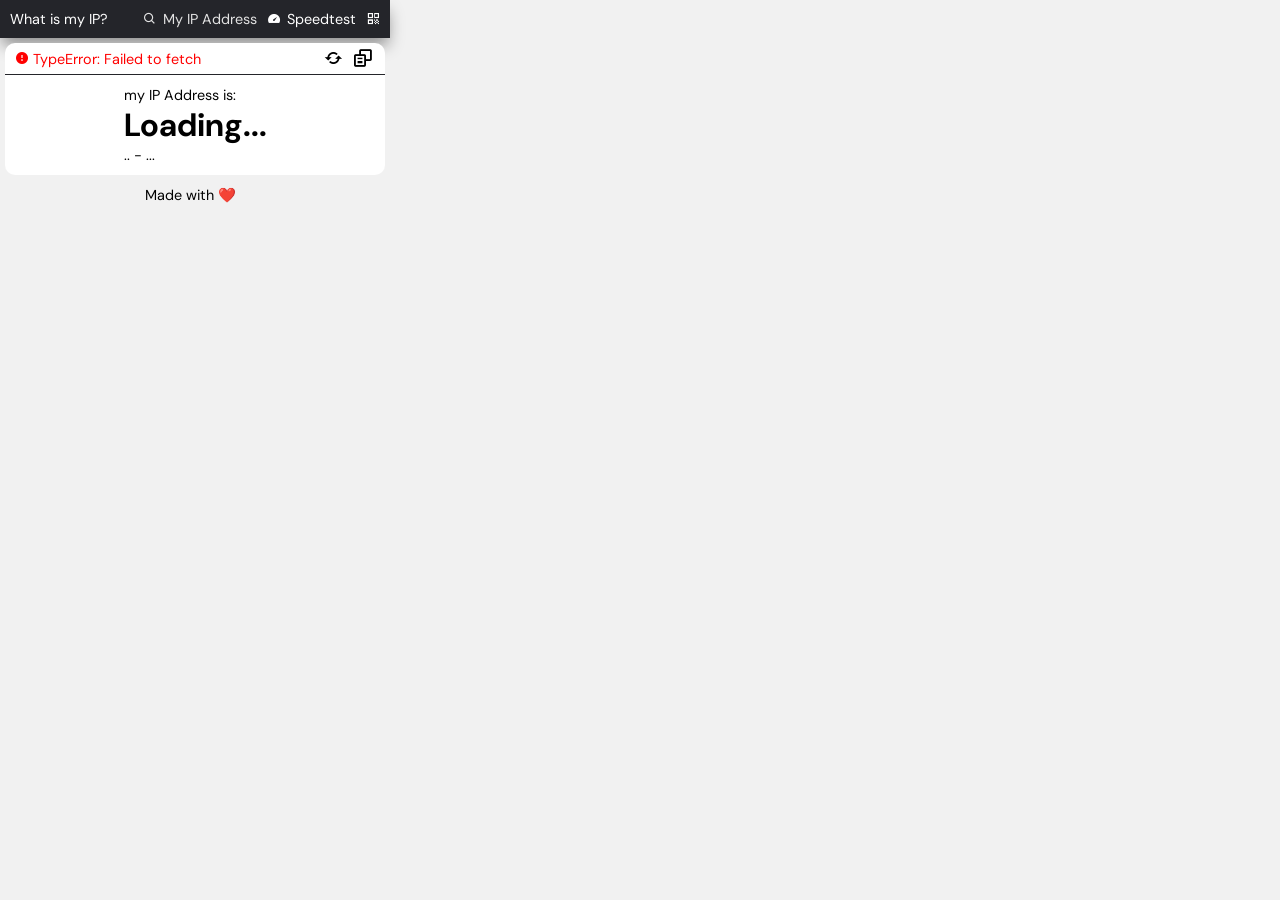
==== commit 7f2918b5: "add policy" ====
--- a/popup/index.html
+++ b/popup/index.html
@@ -88,15 +88,14 @@
 
 		<!--TAB: QR CODE GENERATOR-->
 		<section class="tabcontent" id="qr-code-generator">
-			<div class="tool-bar">
+			<!-- <div class="tool-bar">
 				<div class="tool-text">
 
 				</div>
 
 				<div class="tool-buttons"><a href="" class="ico-btn" title="Download"><i class='bx bx-download'></i></a>
 				</div>
-			</div>
-			<hr>
+			</div> -->
 			<div class="wrapper">
 				<h1>QR Code Generator</h1>
 				<p>Paste your link into the text field to instantly generate a QR code.</p>
@@ -116,8 +115,22 @@
 
 				</div>
 				<p>To download it, simply right-click and choose “Save As.”</p>
-				<p>Service provided by <a href="https://goqr.me/">goqr.me</a></p>
 			</div>
+
+			<!-- <div class="qr-settings-container">
+				<div class="qr-setting-more" style="text-align: center;">
+					<span>Settings <i class='bx bx-chevron-down'></i></span>
+				</div>
+
+				<div class="qr-setting">
+					<div class="wrapper">
+						<form action="">
+							<p>Resultion (px): </p>
+							<input type="number" value="1000">
+						</form>
+					</div>
+				</div>
+			</div> -->
 
 		</section>
 
@@ -128,8 +141,8 @@
 			<p>Made with ❤️</p>
 		</div>
 		<div class="footer-container">
-			<a href="https://github.com/ericimbriaco/IP-Tools"><img
-					src="https://img.shields.io/badge/github-repo-24252a?logo=github" alt=""></a>
+			<a href="https://github.com/ericimbriaco/IP-Tools" target="_blank"><img
+					src="https://img.shields.io/badge/github-repo-24252a?logo=github" alt="" ></a>
 
 		</div>
 
--- a/assets/design.css
+++ b/assets/design.css
@@ -18,8 +18,9 @@
   background-color: #f1f1f1;
   margin: 0px;
   padding: 0px;
-  width: 450px;
+  width: 390px;
   max-height: 500px;
+  font-size: 0.9rem;
 }
 
 header {
